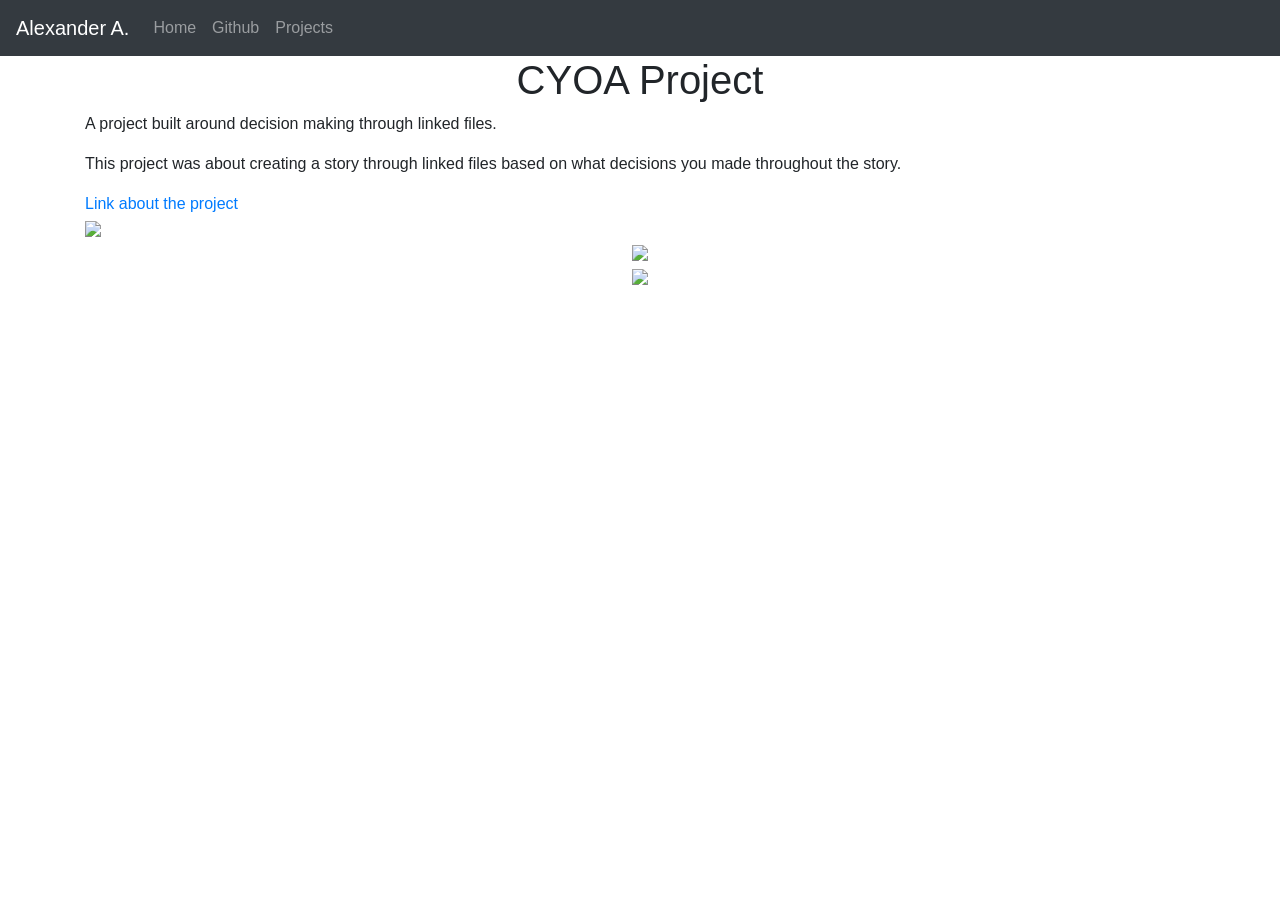
==== projects/cyoa-project.html @ 85287ad5 "test" ====
<!DOCTYPE html>
<html lang="en">

<head>
    <title class="owner-name">#</title>
    <meta charset="utf-8">
    <meta name="viewport" content="width=device-width, initial-scale=1">
    <link rel="stylesheet" href="https://stackpath.bootstrapcdn.com/bootstrap/4.3.1/css/bootstrap.min.css">
    <link href="https://fonts.googleapis.com/css?family=Montserrat" rel="stylesheet">
    <link href="https://cdn.jsdelivr.net/npm/prismjs@1.29.0/themes/prism.css" rel="stylesheet" />
    <link rel="stylesheet" href="../style.css" type="text/css">
    <script src="https://code.jquery.com/jquery-3.3.1.slim.min.js"></script>
    <script src="https://cdnjs.cloudflare.com/ajax/libs/popper.js/1.14.7/umd/popper.min.js"></script>
    <script src="https://stackpath.bootstrapcdn.com/bootstrap/4.3.1/js/bootstrap.min.js"></script>

</head>

<body>

    <!-- Navbar -->

    <nav class="navbar navbar-expand-lg navbar-dark bg-dark">
        <a class="navbar-brand owner-name" href="#"></a>
        <button class="navbar-toggler" type="button" data-toggle="collapse" data-target="#navbarSupportedContent" aria-controls="navbarSupportedContent" aria-expanded="false" aria-label="Toggle navigation">
            <span class="navbar-toggler-icon"></span>
        </button>

        <div class="collapse navbar-collapse" id="navbarSupportedContent">
            <ul class="navbar-nav mr-auto">
                <li class="nav-item">
                    <a class="nav-link" href="../index.html">Home</a>
                </li>
                <li class="nav-item">
                    <a class="nav-link" href="#" id="github" target="_blank">Github</a>
                </li>
                <li class="nav-item">
                    <a class="nav-link" href="../index.html#projects">Projects</a>
                </li>
            </ul>
        </div>
    </nav>

    <!-- First Container -->
    <div class="container-fluid bg-1">
        <div class="container">

            <h1 class="margin text-center">CYOA Project</h1>
            <p>A project built around decision making through linked files.</p>
            <p>This project was about creating a story through linked files based on what decisions you made throughout the story.</p>
            <a href="#">Link about the project</a><br>

            <!--EXAMPLE OF PREVIEW LINK-->
            <!--<a href="http://yourUserName.github.io/yourRepoName">Preview</a><br>-->
            <!--EXAMPLE OF GITHUB LINK-->
            <!--<a href="http://github.com/yourUserName/yourRepoName">Github</a><br>-->

            <img src="../img/avatar.png" class="img-fluid project-img">


            <div class="row">

                <!--
                <div class="col-sm-6">
                    Use this to...
                </div>
                <div class="col-sm-6">
                    ...make two columns
                </div>
                -->

            </div>

            <!-- Example code snippet below (uncomment to use) -->
            <!-- https://github.com/hstatsep/other/blob/main/prism/prism.md#how-to-format-your-code-snippets -->

            <!--
            <pre><code class="language-css">
                h1 {
                    color: red;
                }
            </code></pre>
            -->

        </div>
    </div>



    <!-- Footer -->
    <footer class="container-fluid bg-4 text-center">
        <a href="#" target="_blank" id="fork"><img src="../img/fork.png"></a><br>
        <a href="https://hstatsep.github.io" target="_blank"><img src="https://hstatsep.github.io/img/hstatsep-logo-small.png" id="sep"></a>
    </footer>


    <script src="https://cdn.jsdelivr.net/npm/prismjs@1.29.0/components/prism-core.min.js"></script>
    <script src="https://cdn.jsdelivr.net/npm/prismjs@1.29.0/plugins/autoloader/prism-autoloader.min.js"></script>
    <script src="https://cdn.jsdelivr.net/npm/prismjs@1.29.0/plugins/normalize-whitespace/prism-normalize-whitespace.min.js"></script>
    <script src="../script.js"></script>
</body>

</html>
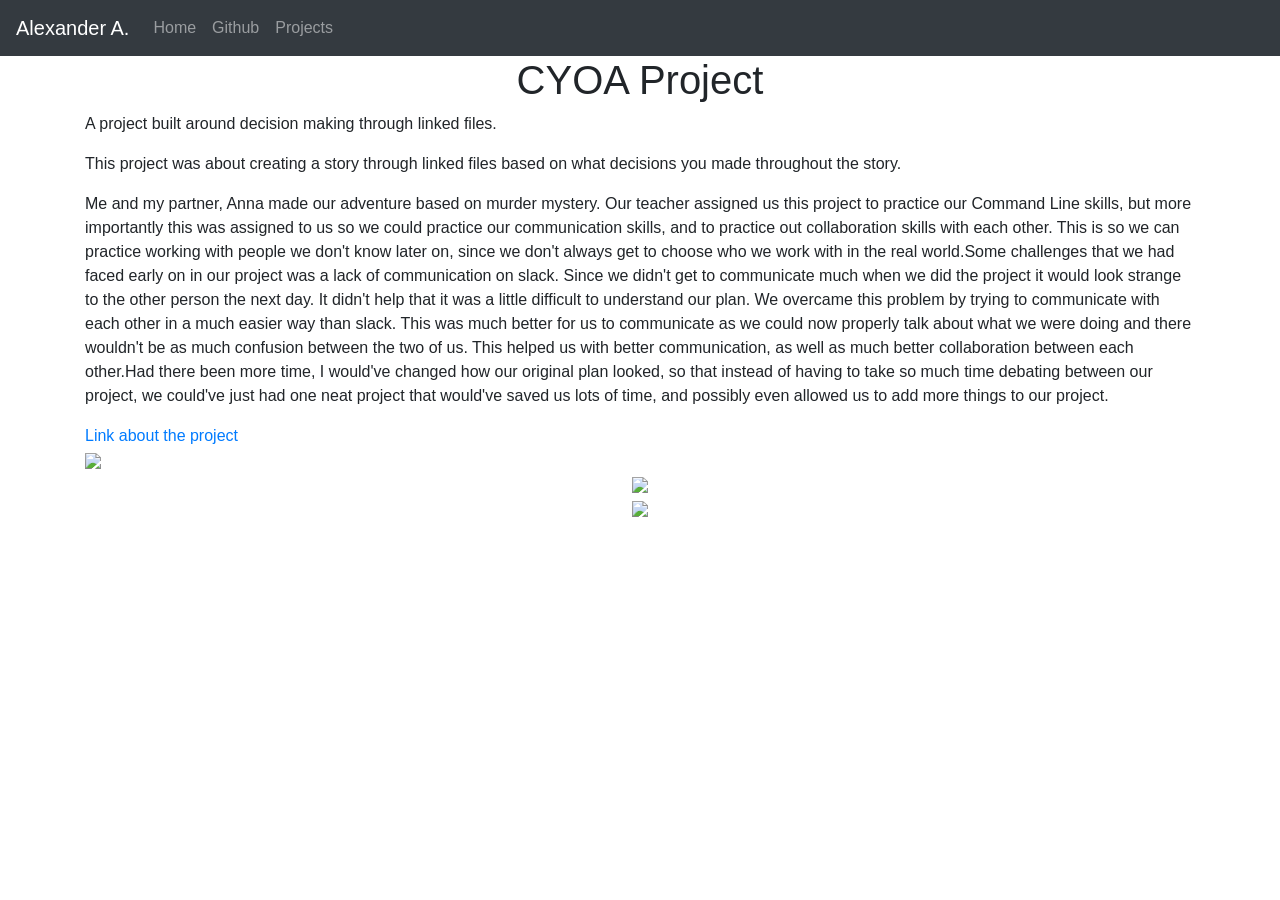
==== commit 580622cf: "reflection" ====
--- a/projects/cyoa-project.html
+++ b/projects/cyoa-project.html
@@ -47,6 +47,7 @@
             <h1 class="margin text-center">CYOA Project</h1>
             <p>A project built around decision making through linked files.</p>
             <p>This project was about creating a story through linked files based on what decisions you made throughout the story.</p>
+            <p>Me and my partner, Anna made our adventure based on murder mystery. Our teacher assigned us this project to practice our Command Line skills, but more importantly this was assigned to us so we could practice our communication skills, and to practice out collaboration skills with each other. This is so we can practice working with people we don't know later on, since we don't always get to choose who we work with in the real world.Some challenges that we had faced early on in our project was a lack of communication on slack. Since we didn't get to communicate much when we did the project it would look strange to the other person the next day. It didn't help that it was a little difficult to understand our plan. We overcame this problem by trying to communicate with each other in a much easier way than slack. This was much better for us to communicate as we could now properly talk about what we were doing and there wouldn't be as much confusion between the two of us. This helped us with better communication, as well as much better collaboration between each other.Had there been more time, I would've changed how our original plan looked, so that instead of having to take so much time debating between our project, we could've just had one neat project that would've saved us lots of time, and possibly even allowed us to add more things to our project.</p>
             <a href="#">Link about the project</a><br>
 
             <!--EXAMPLE OF PREVIEW LINK-->
@@ -56,19 +57,6 @@
 
             <img src="../img/avatar.png" class="img-fluid project-img">
 
-
-            <div class="row">
-
-                <!--
-                <div class="col-sm-6">
-                    Use this to...
-                </div>
-                <div class="col-sm-6">
-                    ...make two columns
-                </div>
-                -->
-
-            </div>
 
             <!-- Example code snippet below (uncomment to use) -->
             <!-- https://github.com/hstatsep/other/blob/main/prism/prism.md#how-to-format-your-code-snippets -->
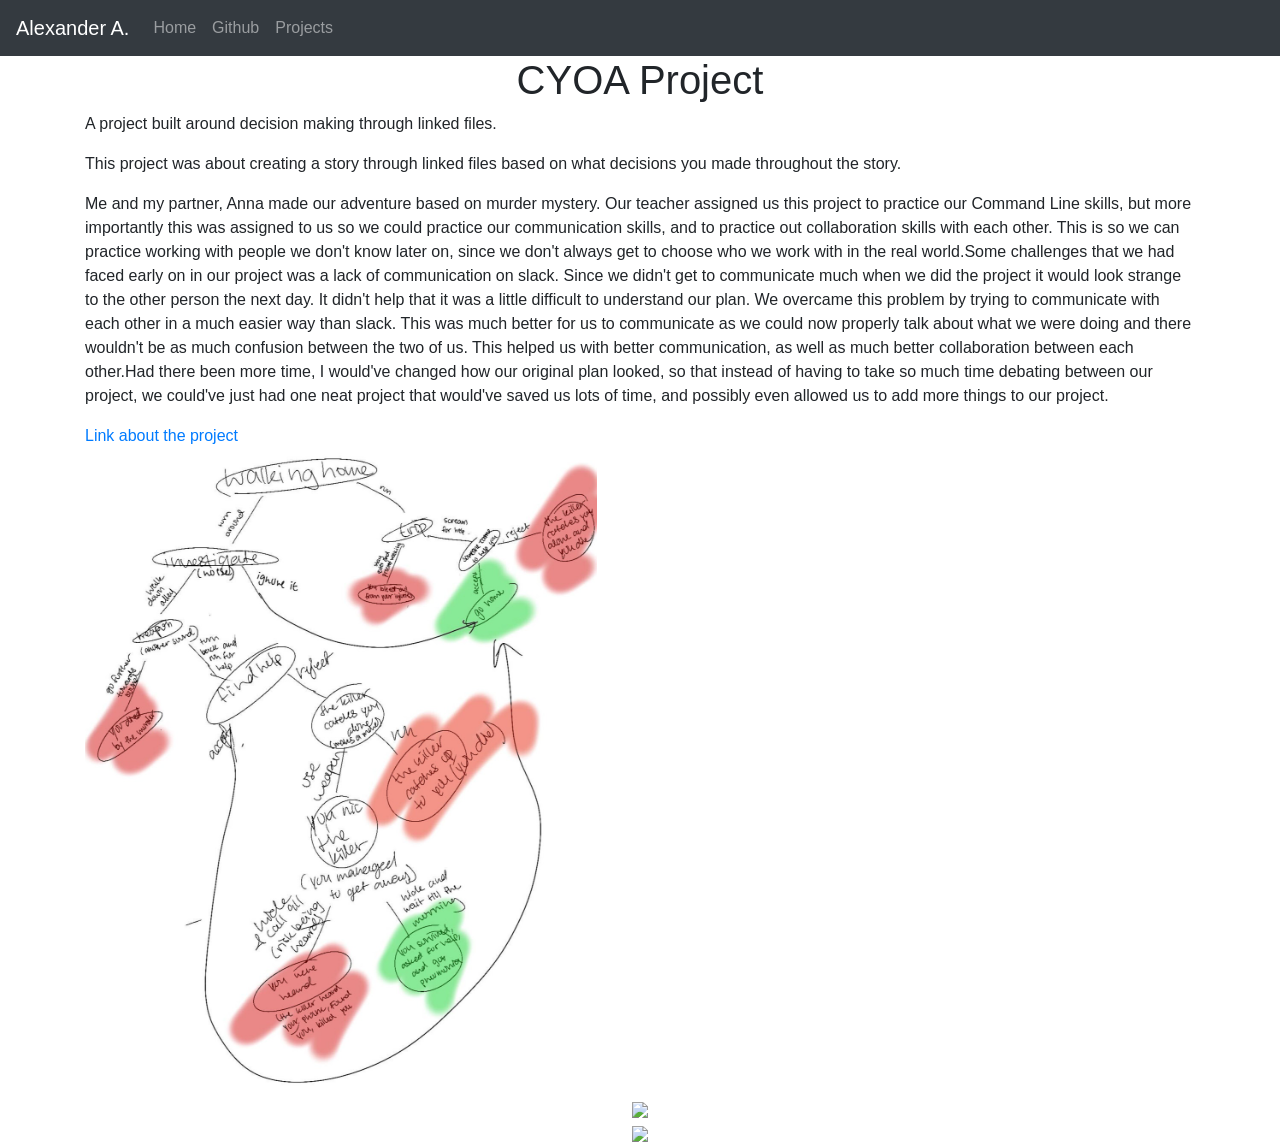
==== commit b3c04bf0: "Wed, Feb 12, 2025, 11:48 PM -05:00" ====
--- a/projects/cyoa-project.html
+++ b/projects/cyoa-project.html
@@ -48,14 +48,14 @@
             <p>A project built around decision making through linked files.</p>
             <p>This project was about creating a story through linked files based on what decisions you made throughout the story.</p>
             <p>Me and my partner, Anna made our adventure based on murder mystery. Our teacher assigned us this project to practice our Command Line skills, but more importantly this was assigned to us so we could practice our communication skills, and to practice out collaboration skills with each other. This is so we can practice working with people we don't know later on, since we don't always get to choose who we work with in the real world.Some challenges that we had faced early on in our project was a lack of communication on slack. Since we didn't get to communicate much when we did the project it would look strange to the other person the next day. It didn't help that it was a little difficult to understand our plan. We overcame this problem by trying to communicate with each other in a much easier way than slack. This was much better for us to communicate as we could now properly talk about what we were doing and there wouldn't be as much confusion between the two of us. This helped us with better communication, as well as much better collaboration between each other.Had there been more time, I would've changed how our original plan looked, so that instead of having to take so much time debating between our project, we could've just had one neat project that would've saved us lots of time, and possibly even allowed us to add more things to our project.</p>
-            <a href="#">Link about the project</a><br>
+            <a href="https://github.com/alexandera9780/sep10-cyoa">Link about the project</a><br>
 
             <!--EXAMPLE OF PREVIEW LINK-->
             <!--<a href="http://yourUserName.github.io/yourRepoName">Preview</a><br>-->
             <!--EXAMPLE OF GITHUB LINK-->
             <!--<a href="http://github.com/yourUserName/yourRepoName">Github</a><br>-->
 
-            <img src="../img/avatar.png" class="img-fluid project-img">
+            <img src="../img/cyoa.png" class="img-fluid project-img">
 
 
             <!-- Example code snippet below (uncomment to use) -->
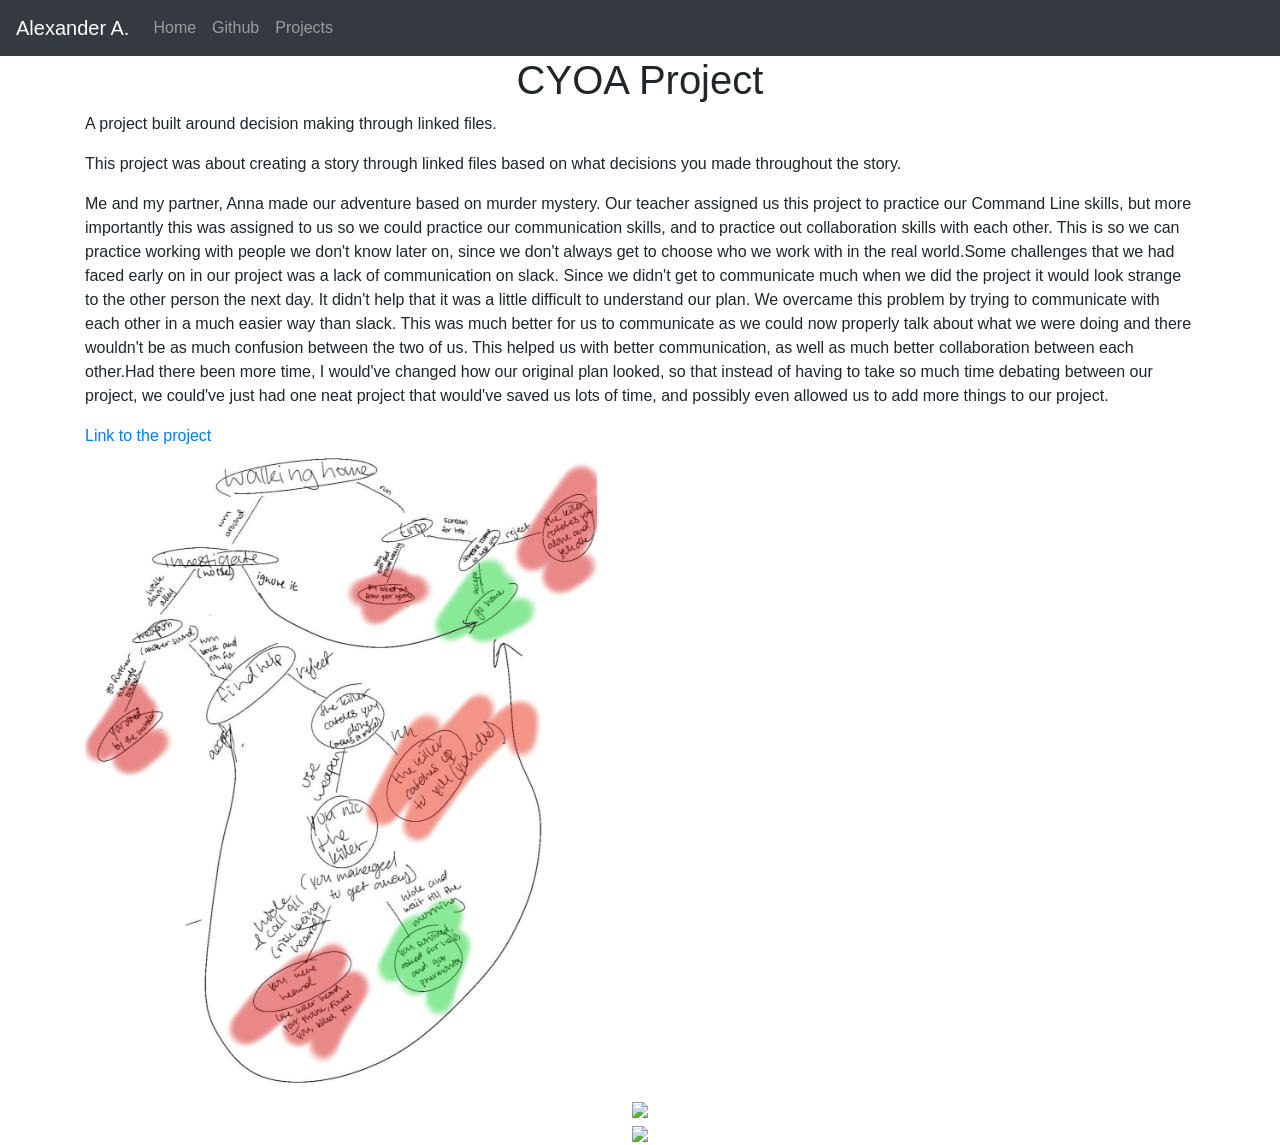
==== commit d0efabbc: "Wed, Feb 12, 2025, 11:54 PM -05:00" ====
--- a/projects/cyoa-project.html
+++ b/projects/cyoa-project.html
@@ -48,7 +48,7 @@
             <p>A project built around decision making through linked files.</p>
             <p>This project was about creating a story through linked files based on what decisions you made throughout the story.</p>
             <p>Me and my partner, Anna made our adventure based on murder mystery. Our teacher assigned us this project to practice our Command Line skills, but more importantly this was assigned to us so we could practice our communication skills, and to practice out collaboration skills with each other. This is so we can practice working with people we don't know later on, since we don't always get to choose who we work with in the real world.Some challenges that we had faced early on in our project was a lack of communication on slack. Since we didn't get to communicate much when we did the project it would look strange to the other person the next day. It didn't help that it was a little difficult to understand our plan. We overcame this problem by trying to communicate with each other in a much easier way than slack. This was much better for us to communicate as we could now properly talk about what we were doing and there wouldn't be as much confusion between the two of us. This helped us with better communication, as well as much better collaboration between each other.Had there been more time, I would've changed how our original plan looked, so that instead of having to take so much time debating between our project, we could've just had one neat project that would've saved us lots of time, and possibly even allowed us to add more things to our project.</p>
-            <a href="https://github.com/alexandera9780/sep10-cyoa">Link about the project</a><br>
+            <a href="https://github.com/alexandera9780/sep10-cyoa">Link to the project</a><br>
 
             <!--EXAMPLE OF PREVIEW LINK-->
             <!--<a href="http://yourUserName.github.io/yourRepoName">Preview</a><br>-->
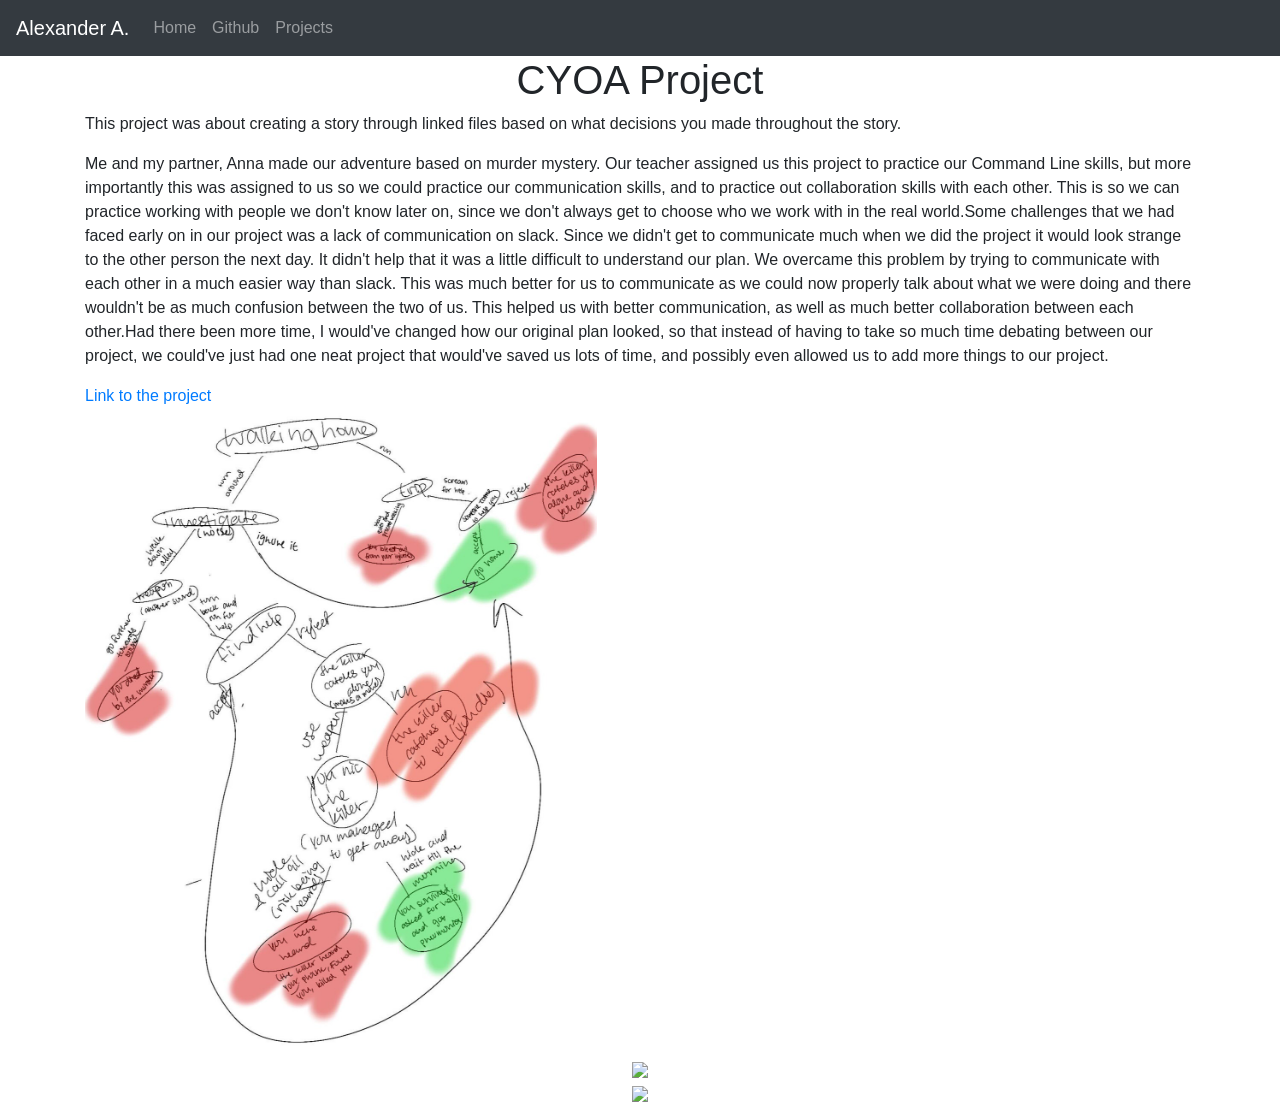
==== commit 194f072f: "Thu, Feb 13, 2025, 12:02 AM -05:00" ====
--- a/projects/cyoa-project.html
+++ b/projects/cyoa-project.html
@@ -45,7 +45,6 @@
         <div class="container">
 
             <h1 class="margin text-center">CYOA Project</h1>
-            <p>A project built around decision making through linked files.</p>
             <p>This project was about creating a story through linked files based on what decisions you made throughout the story.</p>
             <p>Me and my partner, Anna made our adventure based on murder mystery. Our teacher assigned us this project to practice our Command Line skills, but more importantly this was assigned to us so we could practice our communication skills, and to practice out collaboration skills with each other. This is so we can practice working with people we don't know later on, since we don't always get to choose who we work with in the real world.Some challenges that we had faced early on in our project was a lack of communication on slack. Since we didn't get to communicate much when we did the project it would look strange to the other person the next day. It didn't help that it was a little difficult to understand our plan. We overcame this problem by trying to communicate with each other in a much easier way than slack. This was much better for us to communicate as we could now properly talk about what we were doing and there wouldn't be as much confusion between the two of us. This helped us with better communication, as well as much better collaboration between each other.Had there been more time, I would've changed how our original plan looked, so that instead of having to take so much time debating between our project, we could've just had one neat project that would've saved us lots of time, and possibly even allowed us to add more things to our project.</p>
             <a href="https://github.com/alexandera9780/sep10-cyoa">Link to the project</a><br>
